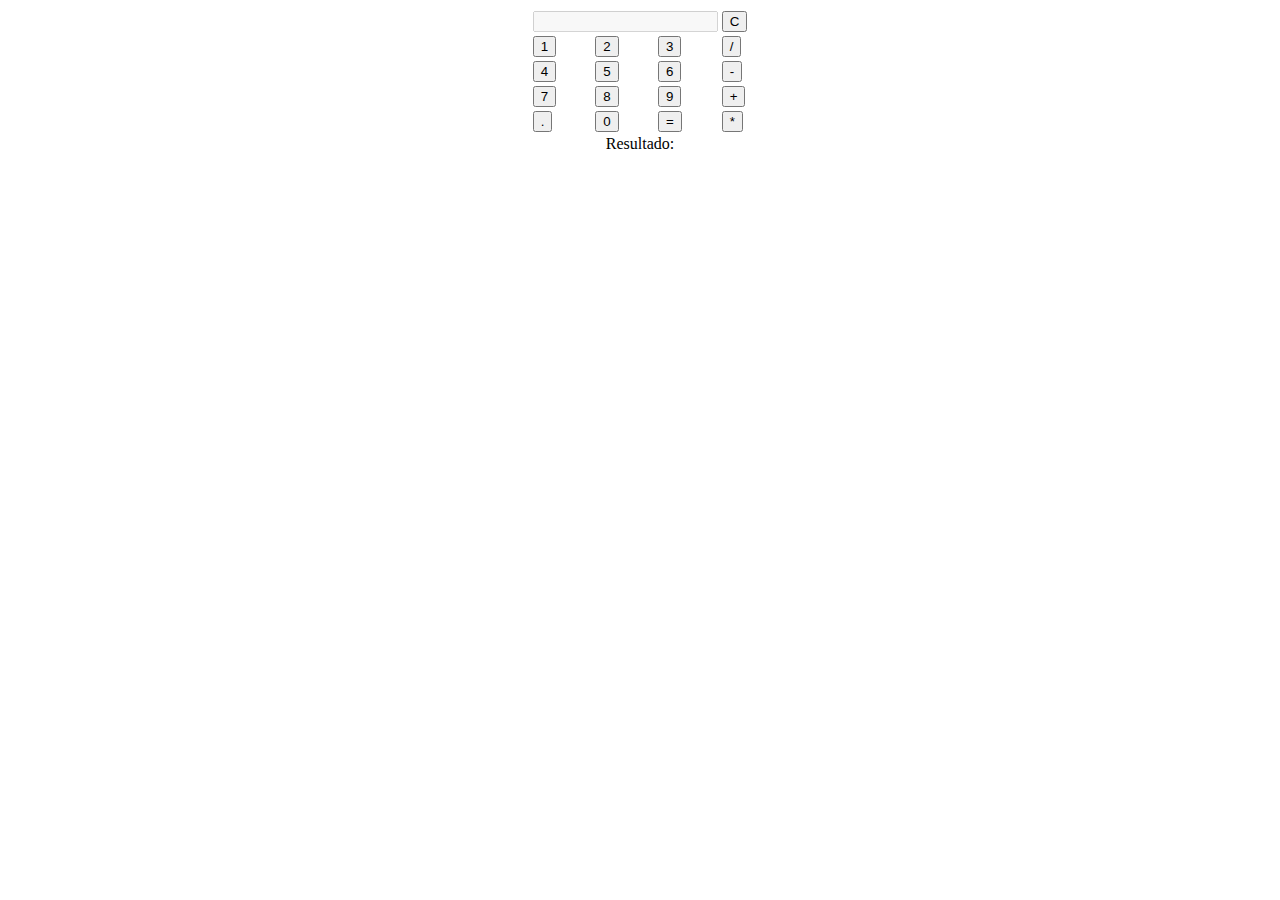
==== pages/calc_tarea.html @ 4cf104cb "calculadora" ====
<!DOCTYPE html>
<html lang="en">
  <head>
    <meta charset="UTF-8" />
    <meta http-equiv="X-UA-Compatible" content="IE=edge" />
    <meta name="viewport" content="width=device-width, initial-scale=1.0" />
    <title>Tarea 4</title>
    <script src="../js/calcTarea.js"></script>
    <link rel="stylesheet" href="/css/externo.css" />
  </head>
  <body>
    <div>
      <table class="center">
        <tr>
          <td colspan="3">
            <!-- para que solo se puedan utilizar los botones -->
            <input type="text" id="ingreso" disabled />
          </td>

          <td>
            <input type="button" value="C" onclick="borrar()" id="borrar" />
          </td>
        </tr>
        <tr>
          <td><input type="button" value="1" onclick="mostrar('1')" /></td>
          <td><input type="button" value="2" onclick="mostrar('2')" /></td>
          <td><input type="button" value="3" onclick="mostrar('3')" /></td>
          <td><input type="button" value="/" onclick="mostrar('/')" /></td>
        </tr>
        <tr>
          <td><input type="button" value="4" onclick="mostrar('4')" /></td>
          <td><input type="button" value="5" onclick="mostrar('5')" /></td>
          <td><input type="button" value="6" onclick="mostrar('6')" /></td>
          <td><input type="button" value="-" onclick="mostrar('-')" /></td>
        </tr>
        <tr>
          <td><input type="button" value="7" onclick="mostrar('7')" /></td>
          <td><input type="button" value="8" onclick="mostrar('8')" /></td>
          <td><input type="button" value="9" onclick="mostrar('9')" /></td>
          <td><input type="button" value="+" onclick="mostrar('+')" /></td>
        </tr>
        <tr>
          <td><input type="button" value="." onclick="mostrar('.')" /></td>
          <td><input type="button" value="0" onclick="mostrar('0')" /></td>

          <td><input type="button" value="=" onclick="calcular()" /></td>
          <td><input type="button" value="*" onclick="mostrar('*')" /></td>
        </tr>
      </table>
    </div>
    <div class="res">
      <label for="">Resultado: </label>
      <label id="resultado" for=""></label>
    </div>
  </body>
</html>
---- css/externo.css ----
* {
    
    color: black;
    size: 20px;
}  

.res{
  text-align: center;
}

/* .button{
  text-align: center;
} */

.center {
  margin: auto;
  
}
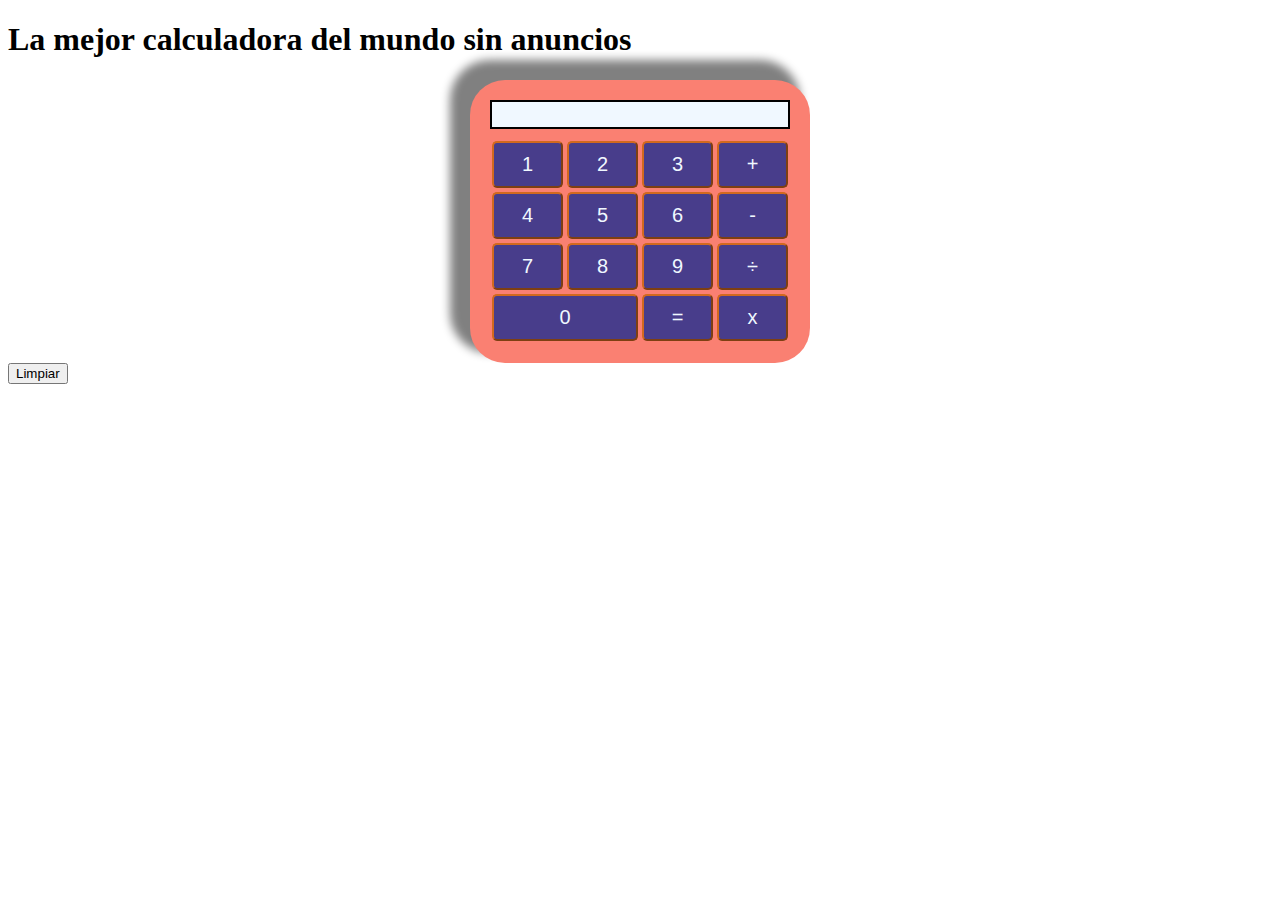
==== commit b2293a7e: "mas estilos a la calcu" ====
--- a/pages/calc_tarea.html
+++ b/pages/calc_tarea.html
@@ -4,53 +4,55 @@
     <meta charset="UTF-8" />
     <meta http-equiv="X-UA-Compatible" content="IE=edge" />
     <meta name="viewport" content="width=device-width, initial-scale=1.0" />
-    <title>Tarea 4</title>
-    <script src="../js/calcTarea.js"></script>
-    <link rel="stylesheet" href="/css/externo.css" />
+    <title>Document</title>
+
+    <link rel="stylesheet" href="../css/externo.css" />
+    <script src="../js/calculadora.js"></script>
   </head>
+
   <body>
-    <div>
-      <table class="center">
-        <tr>
-          <td colspan="3">
-            <!-- para que solo se puedan utilizar los botones -->
-            <input type="text" id="ingreso" disabled />
-          </td>
+    <header class="cabeza">
+      <h1>La mejor calculadora del mundo sin anuncios</h1>
+    </header>
+    <nav class="cuadroResultado"></nav>
+    <section class="numeros">
 
-          <td>
-            <input type="button" value="C" onclick="borrar()" id="borrar" />
-          </td>
-        </tr>
-        <tr>
-          <td><input type="button" value="1" onclick="mostrar('1')" /></td>
-          <td><input type="button" value="2" onclick="mostrar('2')" /></td>
-          <td><input type="button" value="3" onclick="mostrar('3')" /></td>
-          <td><input type="button" value="/" onclick="mostrar('/')" /></td>
-        </tr>
-        <tr>
-          <td><input type="button" value="4" onclick="mostrar('4')" /></td>
-          <td><input type="button" value="5" onclick="mostrar('5')" /></td>
-          <td><input type="button" value="6" onclick="mostrar('6')" /></td>
-          <td><input type="button" value="-" onclick="mostrar('-')" /></td>
-        </tr>
-        <tr>
-          <td><input type="button" value="7" onclick="mostrar('7')" /></td>
-          <td><input type="button" value="8" onclick="mostrar('8')" /></td>
-          <td><input type="button" value="9" onclick="mostrar('9')" /></td>
-          <td><input type="button" value="+" onclick="mostrar('+')" /></td>
-        </tr>
-        <tr>
-          <td><input type="button" value="." onclick="mostrar('.')" /></td>
-          <td><input type="button" value="0" onclick="mostrar('0')" /></td>
+      <div class="container">
+       
+        <div class="calculadora">
+          
+          <label id="idLabelResultado" for="" class="result"> </label>
 
-          <td><input type="button" value="=" onclick="calcular()" /></td>
-          <td><input type="button" value="*" onclick="mostrar('*')" /></td>
-        </tr>
-      </table>
-    </div>
-    <div class="res">
-      <label for="">Resultado: </label>
-      <label id="resultado" for=""></label>
-    </div>
+          <button onclick="agregar(1)">1</button>
+          <button onclick="agregar(2)">2</button>
+          <button onclick="agregar(3)">3</button>
+
+          <button onclick="agregar('+')" class="mas">+</button>
+
+          <button onclick="agregar(4)">4</button>
+          <button onclick="agregar(5)">5</button>
+          <button onclick="agregar(6)">6</button>
+
+          <button onclick="agregar('-')">-</button>
+
+          <button onclick="agregar(7)">7</button>
+          <button onclick="agregar(8)">8</button>
+          <button onclick="agregar(9)">9</button>
+
+          <button onclick="agregar('÷')">÷</button>
+
+          
+          <button onclick="agregar(0)" class="cero">0</button>
+          <button onclick="calcular()">=</button>
+          <button onclick="agregar('x')">x</button>
+          
+
+          
+        </div>
+      </div>
+    </section>
+    <footer class="limpieza">
+      <button onclick="eliminarElemento()">Limpiar</button>
+    </footer>
   </body>
 </html>
--- a/css/externo.css
+++ b/css/externo.css
@@ -1,19 +1,44 @@
-
-* {
-    
-    color: black;
-    size: 20px;
-}  
-
-.res{
-  text-align: center;
+.container{
+  display: flex;
+  justify-content: center;
+  align-items: center;
 }
 
-/* .button{
-  text-align: center;
+.calculadora{
+  display: grid;
+  grid-template-columns: repeat(4,75px);
+  background-color: salmon;
+  padding: 20px;
+  border-radius: 35px;
+  /* box-shadow: 15px 20px 10px 0px grey; */
+  box-shadow: -15px -15px 10px 5px grey;
+}
+
+.calculadora button{
+  padding:10px;
+  margin: 2px;
+  border-color: chocolate;
+  border-radius: 5px;
+  background-color: darkslateblue;
+  color: aliceblue;
+  font-size: 20px;
+  
+}
+
+/* .mas{
+  grid-row: span 2; vertical
 } */
 
-.center {
-  margin: auto;
-  
+.result{
+  background-color: aliceblue;
+  border:2px  solid black;
+  height: 25px;
+  grid-column: span 4;
+  margin-bottom: 10px;
+  font-size: 25px;
+  padding-left: 5px;
 }
+
+ .cero{/*boton grande horizontal*/
+  grid-column: span 2;
+}